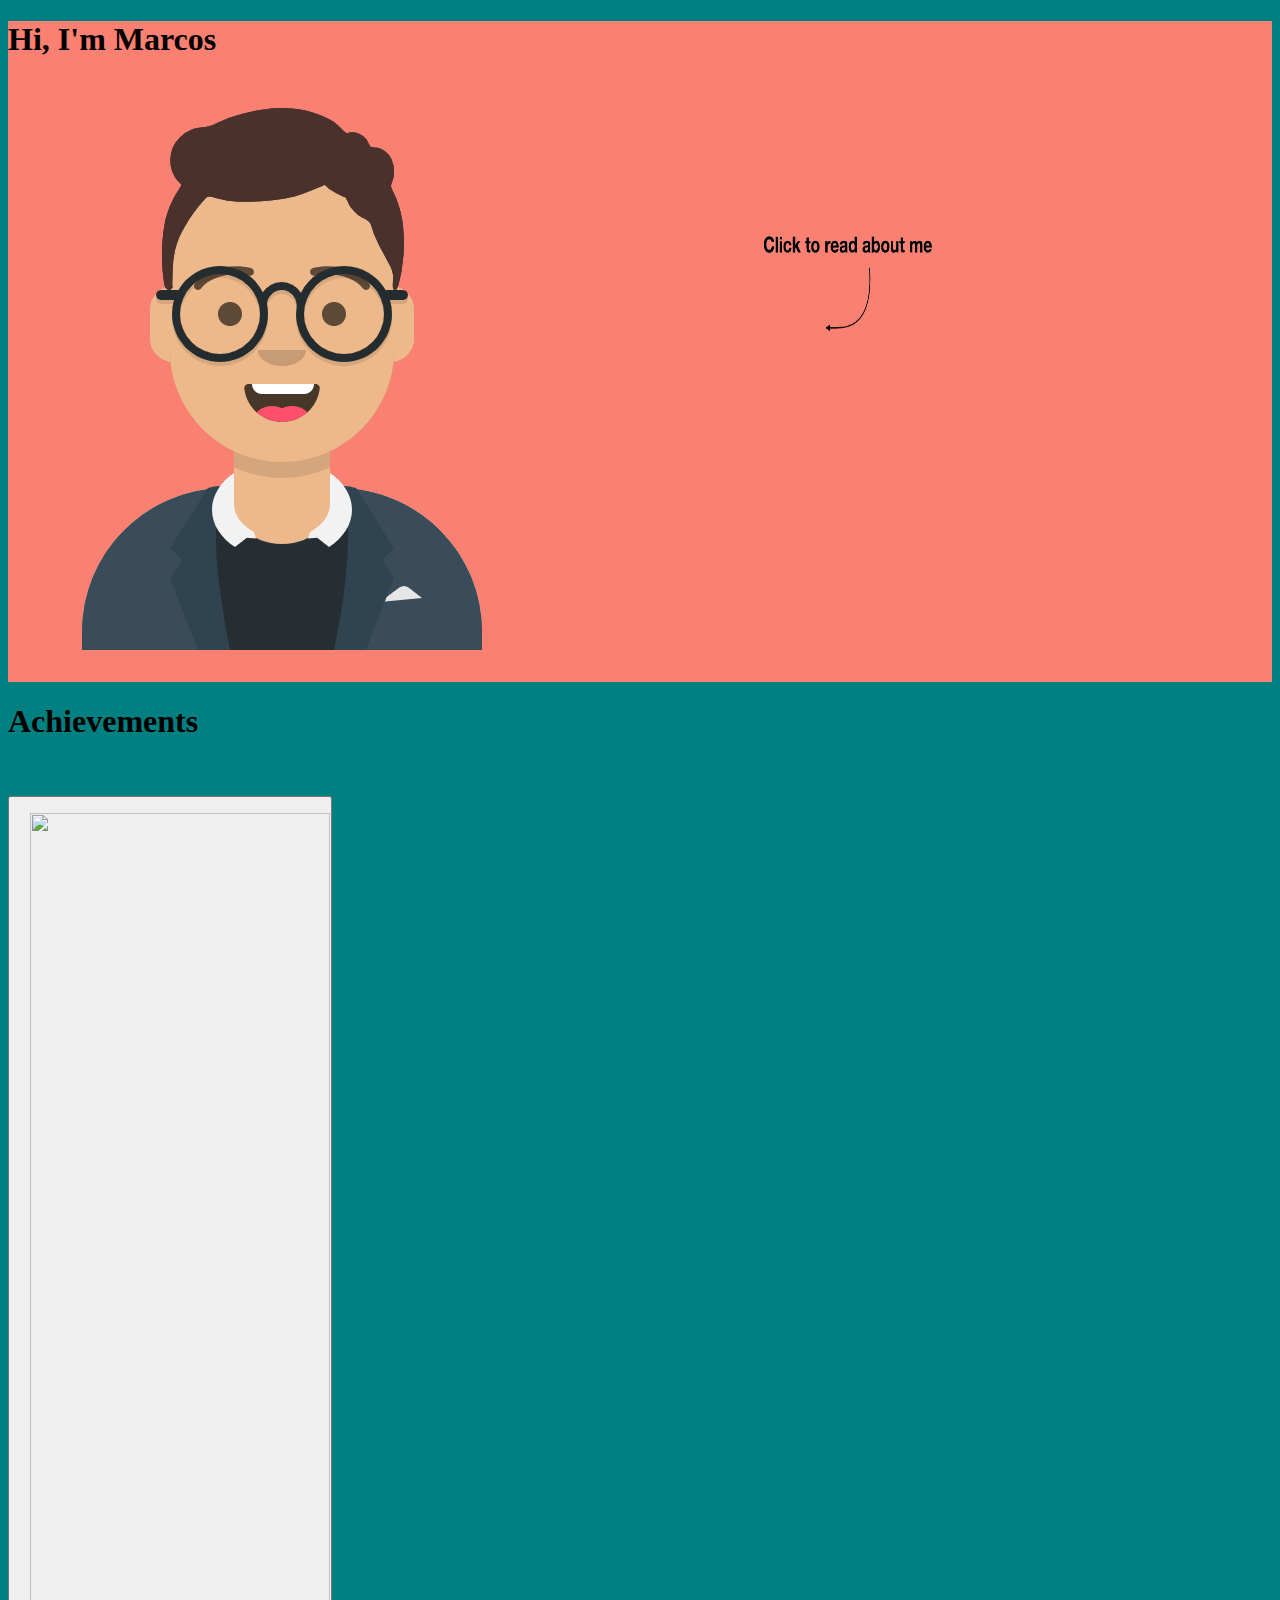
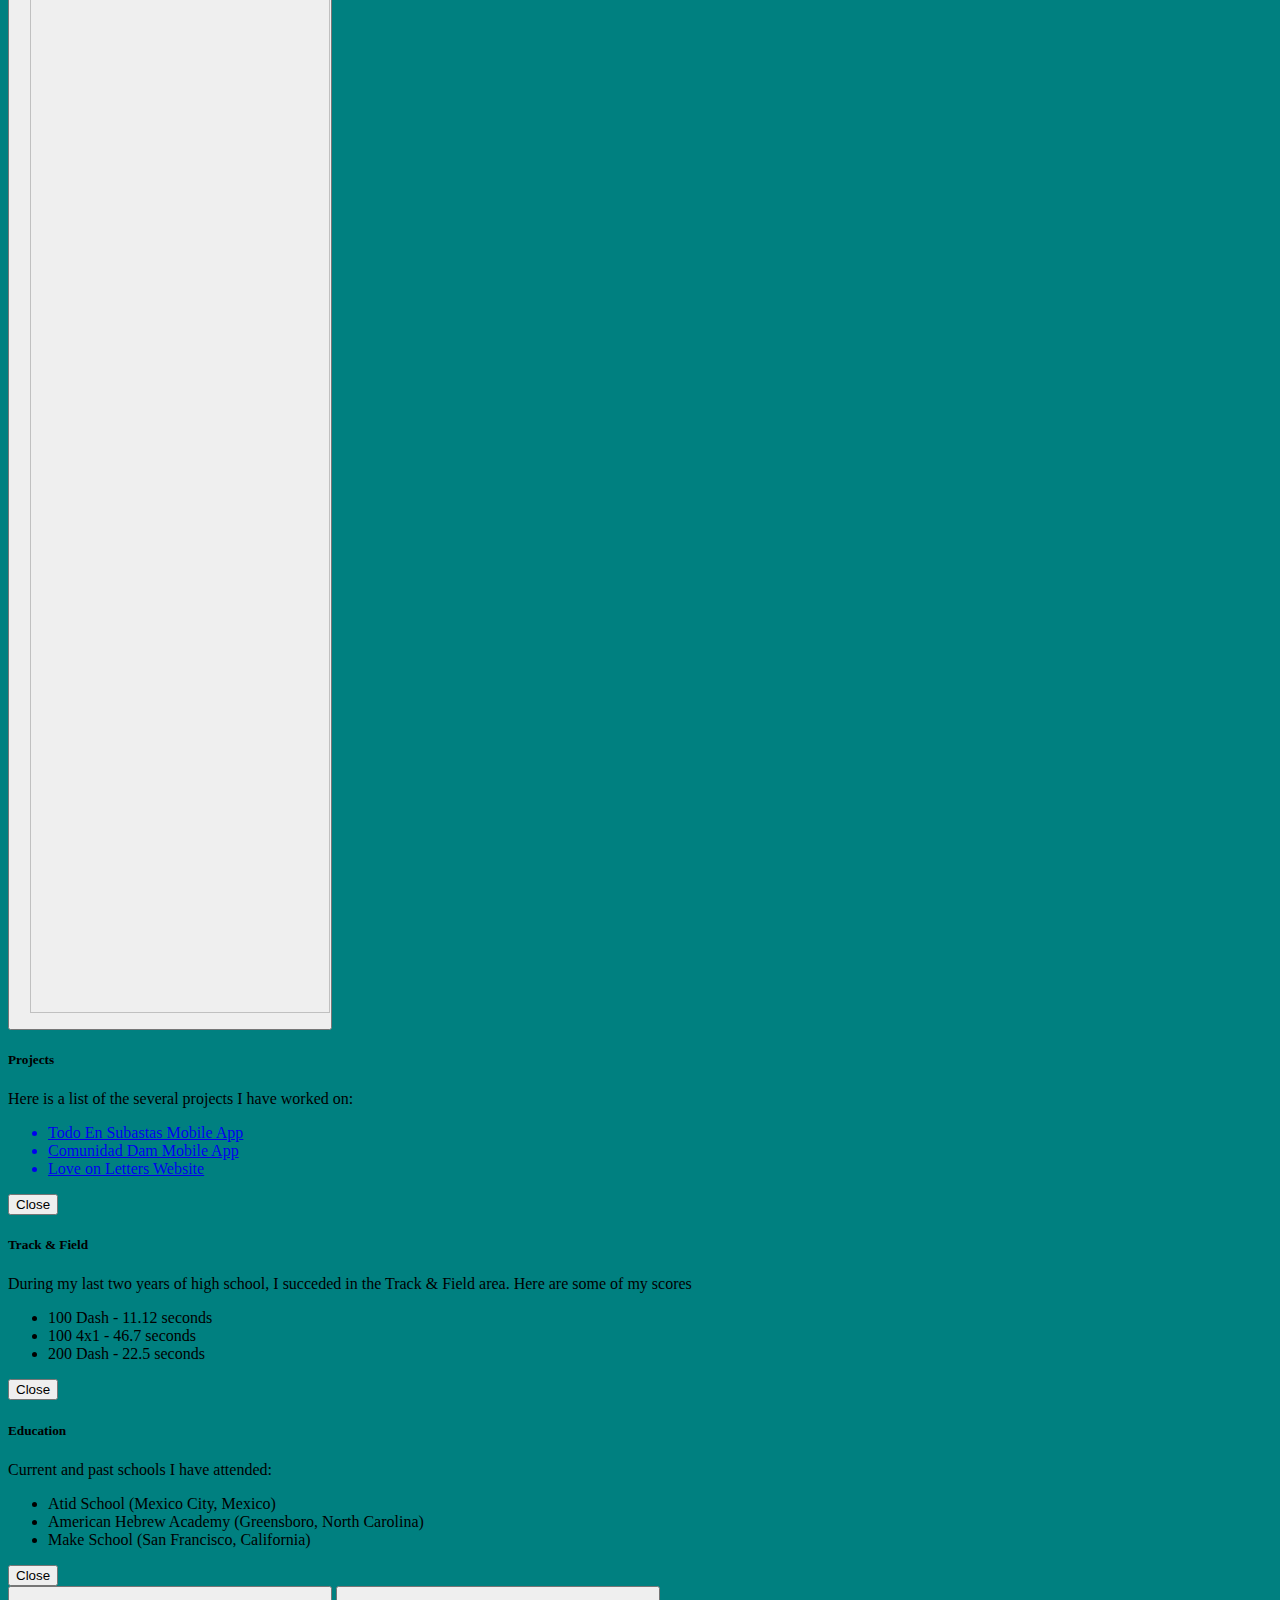
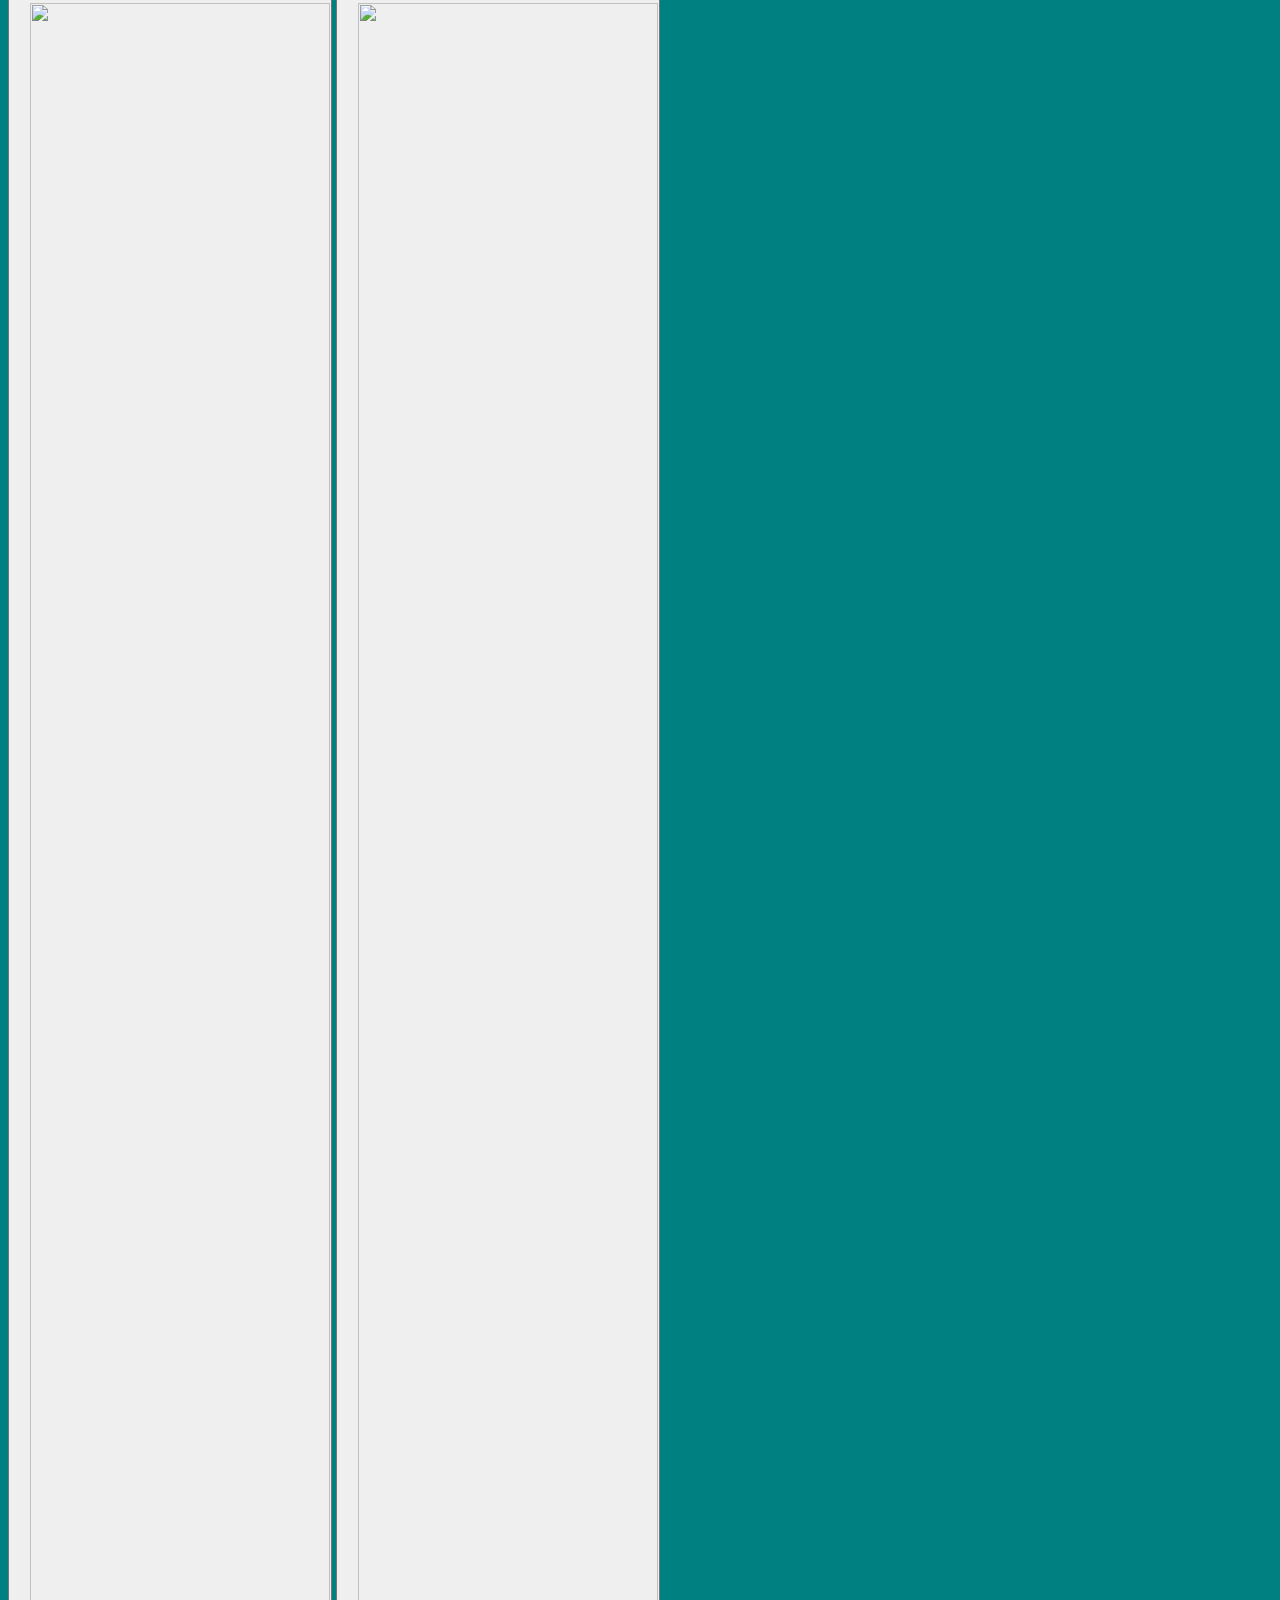
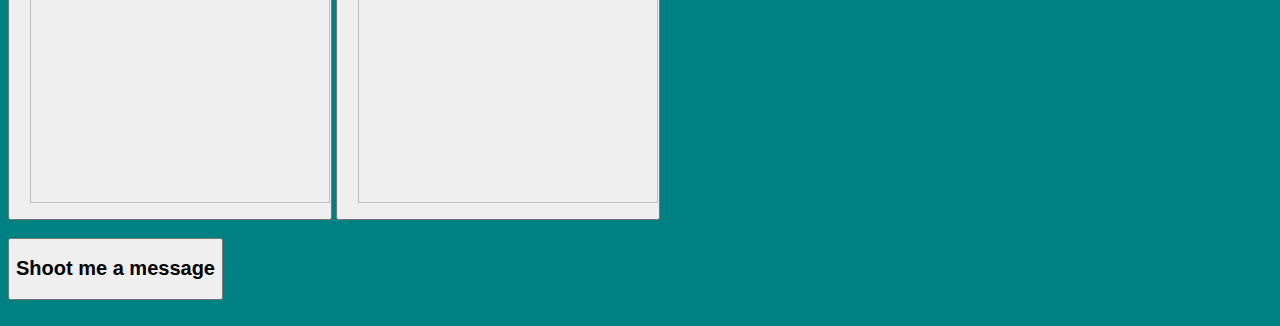
==== index.html @ 0419c3c8 "first commit" ====
<!DOCTYPE html>
<html lang="en">
<head>
    <meta charset="UTF-8">
    <meta name="viewport" content="width=device-width, initial-scale=1.0">
    <title>Plan It</title>
    <link rel="stylesheet" href="styles.css">
    <link rel="stylesheet" href="https://cdn.jsdelivr.net/npm/bootstrap@4.5.3/dist/css/bootstrap.min.css" integrity="sha384-TX8t27EcRE3e/ihU7zmQxVncDAy5uIKz4rEkgIXeMed4M0jlfIDPvg6uqKI2xXr2" crossorigin="anonymous">
</head>
<body>
    <!-- Nav -->
    <!-- <nav class="navbar navbar-light bg-light justify-content-between">
        <img src="/images/avatar-circle.png" alt="" srcset="" width="70">
        <form class="form-inline">
            
            <input class="form-control mr-sm-2" type="search" placeholder="Search" aria-label="Search">
            <button class="btn btn-outline-success my-2 my-sm-0" type="submit">Search</button>
        </form>
    </nav> -->
    <!-- Hero -->
    <div class="hero">
        <div class="jumbotron jumbotron-fluid text-center">
            <h1 class="display-5">Hi, I'm Marcos</h1>
            <a href="/about-me.html"><img src="/images/avatar.png" alt="" srcset=""></a>
            <img class="about-me-banner" src="images/about-me.png" width="200" height="140">
            <br>
            <br>
            <div>
                <a href="https://github.com/mabadinakach"><i data-feather="github"></i></a>
                <a href="https://www.instagram.com/m4rc0s_ab4d1/"><i data-feather="instagram"></i></a>
            </div>
        </div>
    </div>
    
    <div class="work">
        <div class="container text-center">
            <h1>Achievements</h1>
            <p>&nbsp;</p>
            <div class="card-columns">
                <button type="button" class="btn btn-primary-outline" data-toggle="modal" data-target=".projects-modal"><div class="card text-center">
                    <div class="textWithBlurredBg">
                        <img src="https://www.flaticon.com/svg/static/icons/svg/922/922656.svg" width="50" height="300" class="card-img-top">
                        <h3>Projects</h3>
                    </div>
                </div></button>
                
                <!-- Projects Modal -->
                <div class="modal fade projects-modal" tabindex="-1" role="dialog" aria-labelledby="mySmallModalLabel" aria-hidden="true">
                    <div class="modal-dialog modal-lg">
                        
                        <div class="modal-content">
                            <div class="modal-header">
                                <h5 class="modal-title" id="exampleModalLabel">Projects</h5>
                            </div>
                            <div class="modal-body">
                                <p>Here is a list of the several projects I have worked on:</p>
                                <ul>
                                    <a href="todoensubastas.com"><li>Todo En Subastas Mobile App</li></a>
                                    <a href="http://comunidaddam.webflow.com"><li>Comunidad Dam Mobile App</li></a>
                                    <a href="https://loveonletters.com"><li>Love on Letters Website</li></a>
                                </ul>
                            </div>
                            <div class="modal-footer">
                                <button type="button" class="btn btn-secondary" data-dismiss="modal">Close</button>
                              </div>
                        </div>
                    </div>
                </div>

                <!-- Track And Field Modal -->
                <div class="modal fade track-modal" tabindex="-1" role="dialog" aria-labelledby="mySmallModalLabel" aria-hidden="true">
                    <div class="modal-dialog modal-lg">
                        
                        <div class="modal-content">
                            <div class="modal-header">
                                <h5 class="modal-title" id="exampleModalLabel">Track & Field</h5>
                            </div>
                            <div class="modal-body">
                                <p>During my last two years of high school, I succeded in the Track & Field area. Here are some of my scores</p>
                                <ul>
                                    <li>100 Dash - 11.12 seconds</li>
                                    <li>100 4x1 - 46.7 seconds</li>
                                    <li>200 Dash - 22.5 seconds</li>
                                </ul>
                            </div>
                            <div class="modal-footer">
                                <button type="button" class="btn btn-secondary" data-dismiss="modal">Close</button>
                              </div>
                        </div>
                    </div>
                </div>

                <!-- Education Modal -->
                <div class="modal fade education-modal" tabindex="-1" role="dialog" aria-labelledby="mySmallModalLabel" aria-hidden="true">
                    <div class="modal-dialog modal-lg">
                        
                        <div class="modal-content">
                            <div class="modal-header">
                                <h5 class="modal-title" id="exampleModalLabel">Education</h5>
                            </div>
                            <div class="modal-body">
                                <p>Current and past schools I have attended:</p>
                                <ul>
                                    <li>Atid School (Mexico City, Mexico)</li>
                                    <li>American Hebrew Academy (Greensboro, North Carolina)</li>
                                    <li>Make School (San Francisco, California)</li>
                                </ul>
                            </div>
                            <div class="modal-footer">
                                <button type="button" class="btn btn-secondary" data-dismiss="modal">Close</button>
                              </div>
                        </div>
                    </div>
                </div>

                <button type="button" class="btn btn-primary-outline" data-toggle="modal" data-target=".track-modal"><div class="card text-center">
                    <div class="textWithBlurredBg">
                        <img src="https://www.flaticon.com/svg/static/icons/svg/2553/2553967.svg" width="50" height="300" class="card-img-top">
                        <h3>Track & Field</h3>
                    </div>
                </div></button>

                <button type="button" class="btn btn-primary-outline" data-toggle="modal" data-target=".education-modal"><div class="card text-center">
                    <div class="textWithBlurredBg">
                        <img src="https://www.flaticon.com/svg/static/icons/svg/3626/3626807.svg" width="50" height="300" class="card-img-top">
                        <h3>Education</h3>
                    </div>
                </div></button>

            </div>
            <br>
            <a href="contact.html"><button type="button" class="btn btn-lg btn-light"><h2>Shoot me a message</h2></button></a>
        </div>
    </div>
    <br>
    
    
    
    
    <!-- <div class="text-center">
        <img class="img-fluid text-center" src="/images/myAvatar.svg" alt="" srcset="" height="300" width="300">
        <div class="container">
            <h1 class="display-3">Hey!</h1>
            <br>
            <p class="lead">My name is Marcos Abadi, I am a software engineer</p>
            <br>
            <button type="button" class="btn btn-primary mr-2">Create an Account</button>
        </div>
    </div> -->
    
    
    <!-- Block - Info -->
    <!-- Footer -->
    
    <!-- Scripts -->
    <script src="https://unpkg.com/feather-icons"></script>
    <script src="https://code.jquery.com/jquery-3.5.1.slim.min.js" integrity="sha384-DfXdz2htPH0lsSSs5nCTpuj/zy4C+OGpamoFVy38MVBnE+IbbVYUew+OrCXaRkfj" crossorigin="anonymous"></script>
    <script src="https://cdn.jsdelivr.net/npm/bootstrap@4.5.3/dist/js/bootstrap.bundle.min.js" integrity="sha384-ho+j7jyWK8fNQe+A12Hb8AhRq26LrZ/JpcUGGOn+Y7RsweNrtN/tE3MoK7ZeZDyx" crossorigin="anonymous"></script>
    <script>
        feather.replace()
    </script>
</body>
</html>
---- styles.css ----
body {
    background-color: teal !important;
}

img {
    padding: 10px;
}

/* .card-img {
    transition: all 1s ease;
    -webkit-filter: blur(0px); 
    filter: blur(0px);
}

.card:hover > *:not(.card-img-overlay) {
    transition: all 1s ease;
    -webkit-filter: blur(5px); 
    filter: blur(5px);
} */

.textWithBlurredBg{
    width:300px;
    height:auto;
    display:inline-block;
    position:relative;
    transition:.3s;
    margin:4px;
  }

  .about-me-banner {
    position: absolute;
    right: 25%;
    top: 200px;
    z-index: 99999;

  }
  
  .textWithBlurredBg img{
    width:100%;
    height:100%;
    transition:.3s;
    border-radius:4px;
  }

  .data-feather {
    size: 100px;
}

  .textWithBlurredBg:hover img{
    filter:blur(2px) brightness(80%);
    box-shadow:0 0 0px cyan;
  }
   
  .textWithBlurredBg :not(img){
    position:absolute;
    z-index:1;
    top:30%;
    width:100%;
    text-align:center;
    color:gold;
    opacity:0;
    transition:.3s;
  }
  
  .textWithBlurredBg h3{
    top:50%
  }
  
  .textWithBlurredBg:hover :not(img){
    opacity:1;
  }


.hero .jumbotron {
    background-color: salmon;
}
.jumbotron {
    padding-bottom: 0; 
}

.work .jumbotron-work {
    background-color: teal;
}
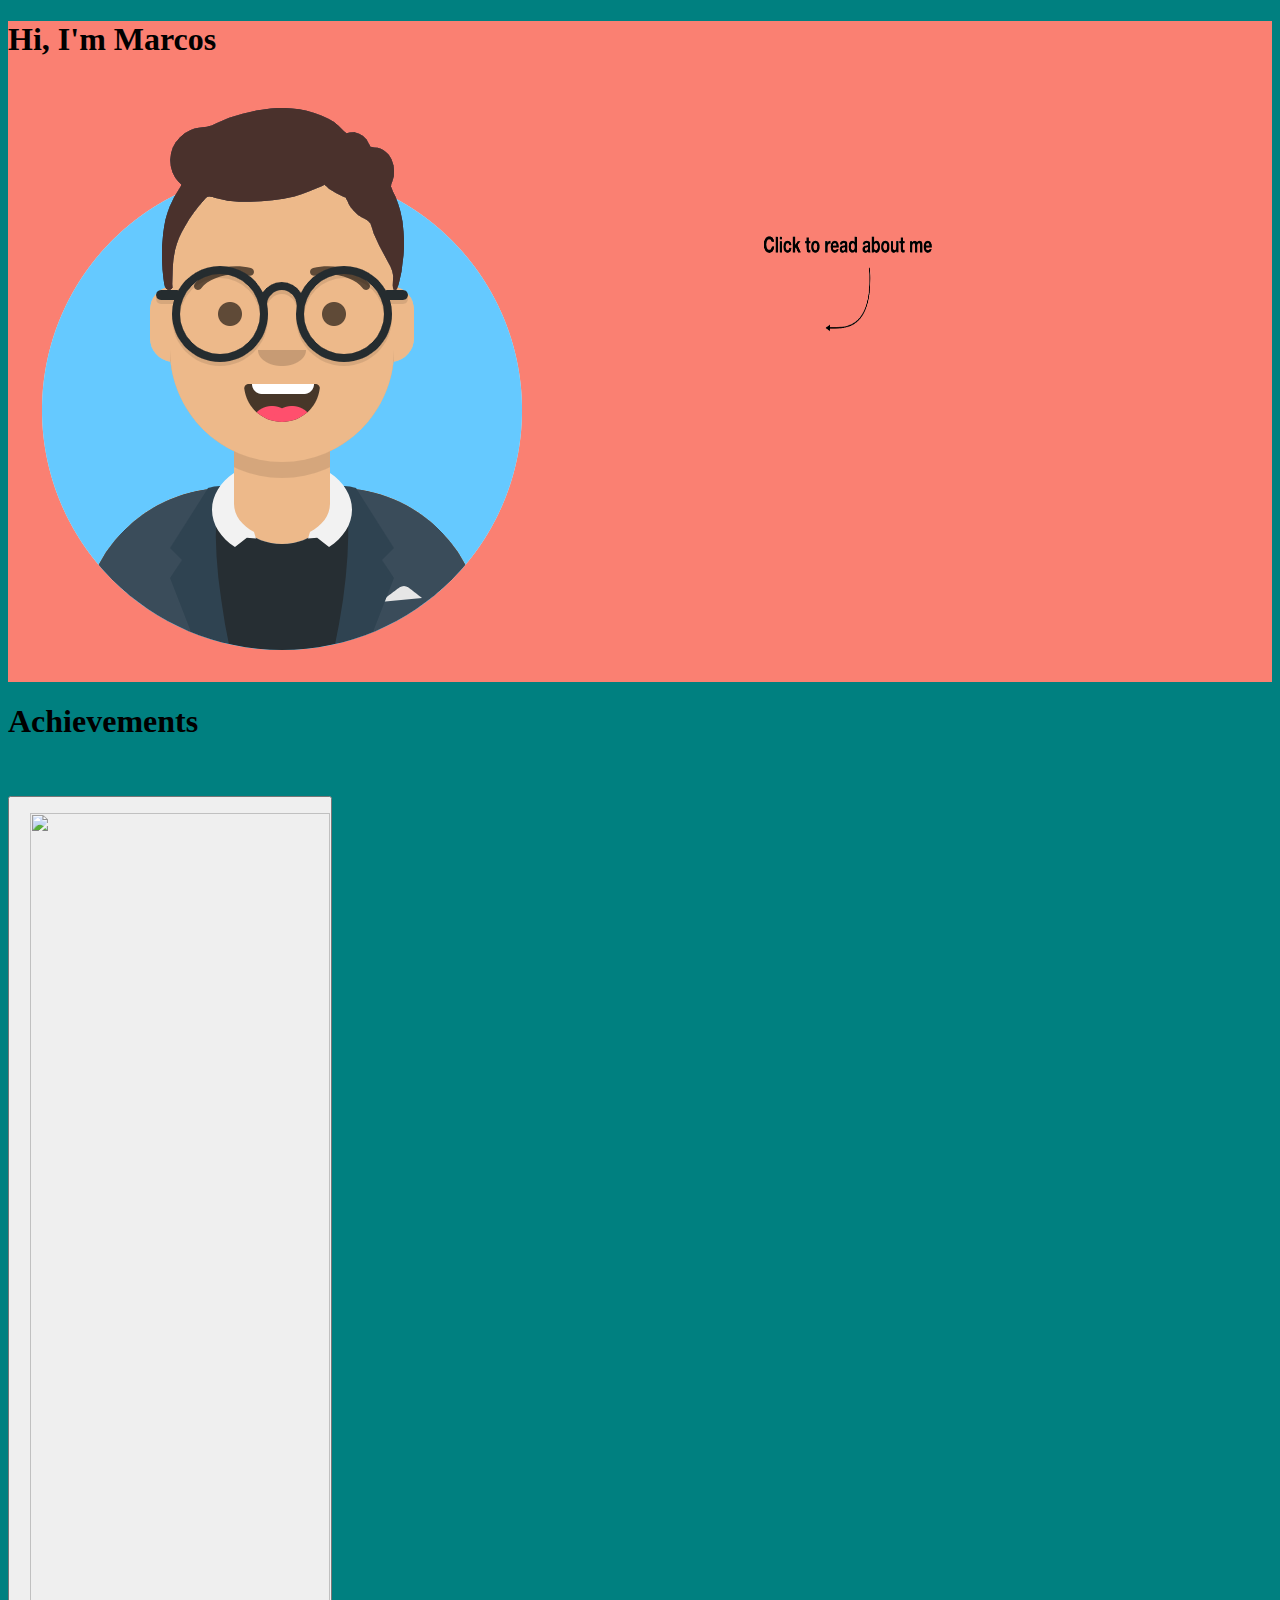
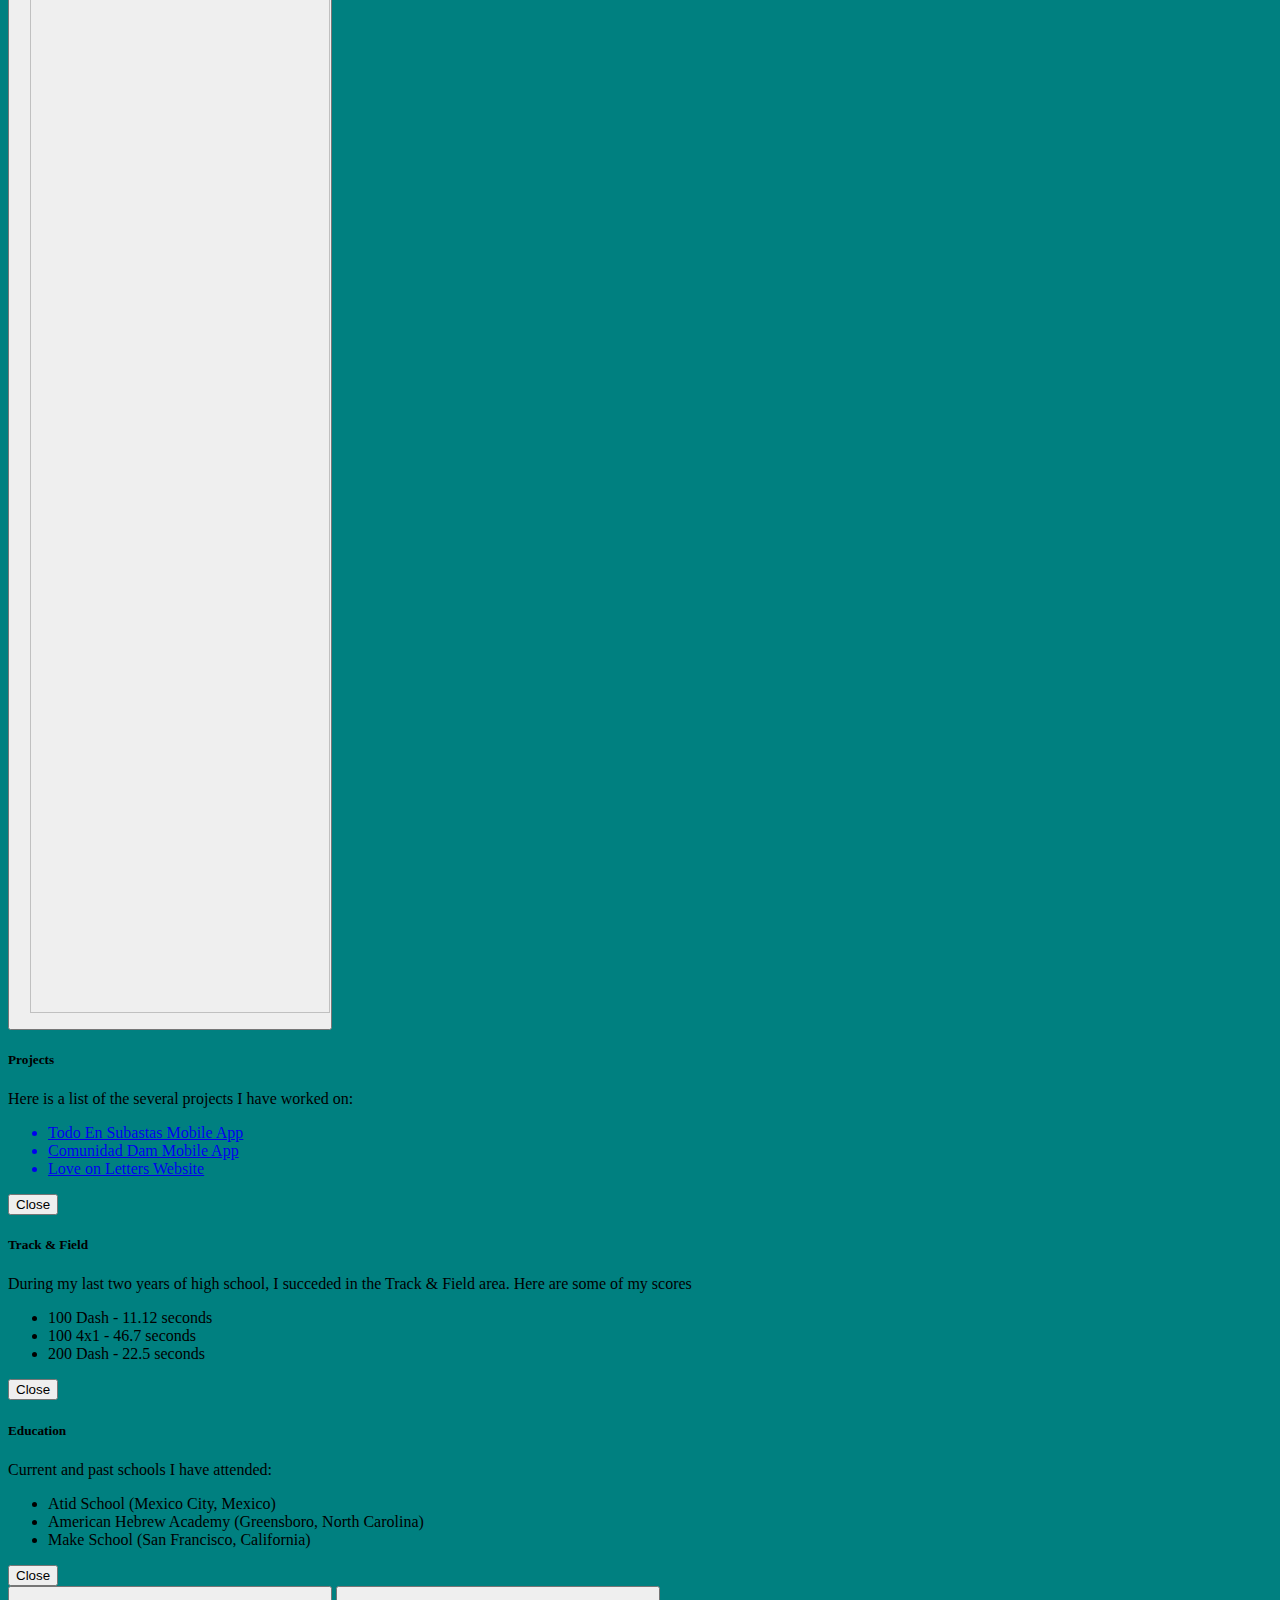
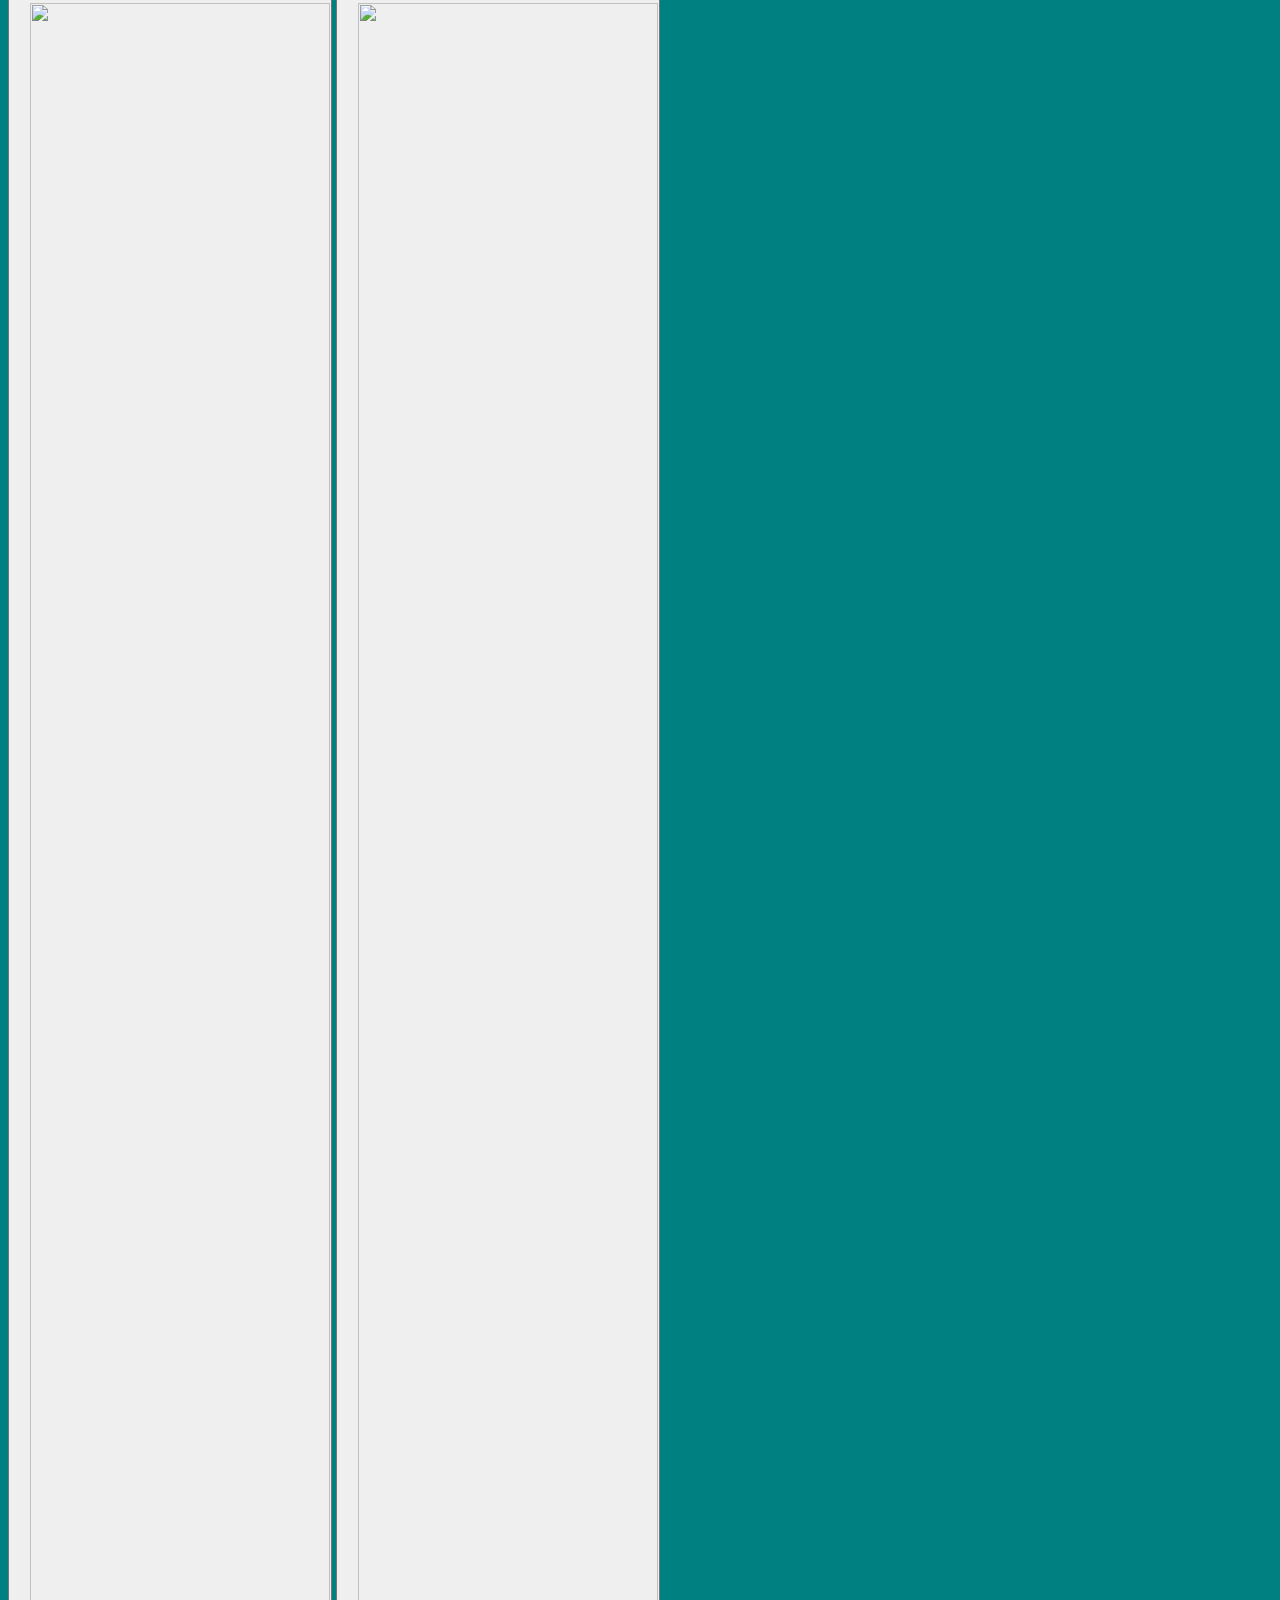
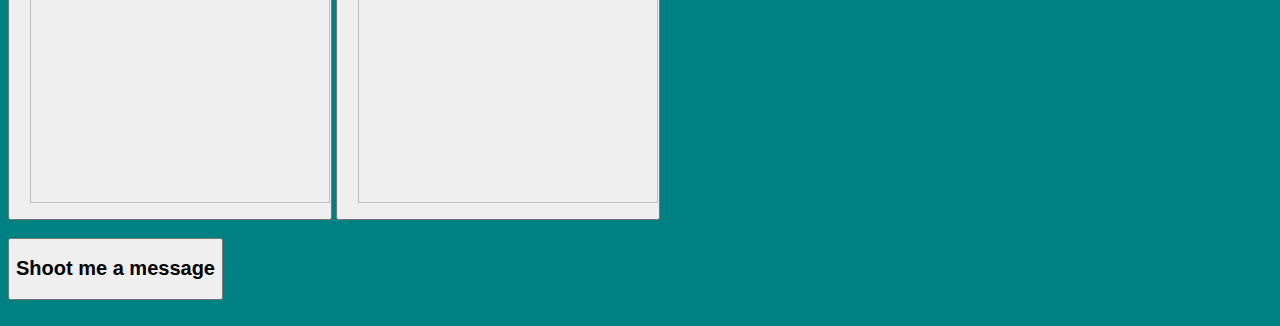
==== commit bbc23727: "Update index.html" ====
--- a/index.html
+++ b/index.html
@@ -3,7 +3,7 @@
 <head>
     <meta charset="UTF-8">
     <meta name="viewport" content="width=device-width, initial-scale=1.0">
-    <title>Plan It</title>
+    <title>Marcos Abadi Portfolio</title>
     <link rel="stylesheet" href="styles.css">
     <link rel="stylesheet" href="https://cdn.jsdelivr.net/npm/bootstrap@4.5.3/dist/css/bootstrap.min.css" integrity="sha384-TX8t27EcRE3e/ihU7zmQxVncDAy5uIKz4rEkgIXeMed4M0jlfIDPvg6uqKI2xXr2" crossorigin="anonymous">
 </head>
@@ -21,7 +21,7 @@
     <div class="hero">
         <div class="jumbotron jumbotron-fluid text-center">
             <h1 class="display-5">Hi, I'm Marcos</h1>
-            <a href="/about-me.html"><img src="/images/avatar.png" alt="" srcset=""></a>
+            <a href="about.html"><img src="/images/avatar-circle.png" alt="" srcset=""></a>
             <img class="about-me-banner" src="images/about-me.png" width="200" height="140">
             <br>
             <br>
@@ -160,4 +160,4 @@
         feather.replace()
     </script>
 </body>
-</html>+</html>
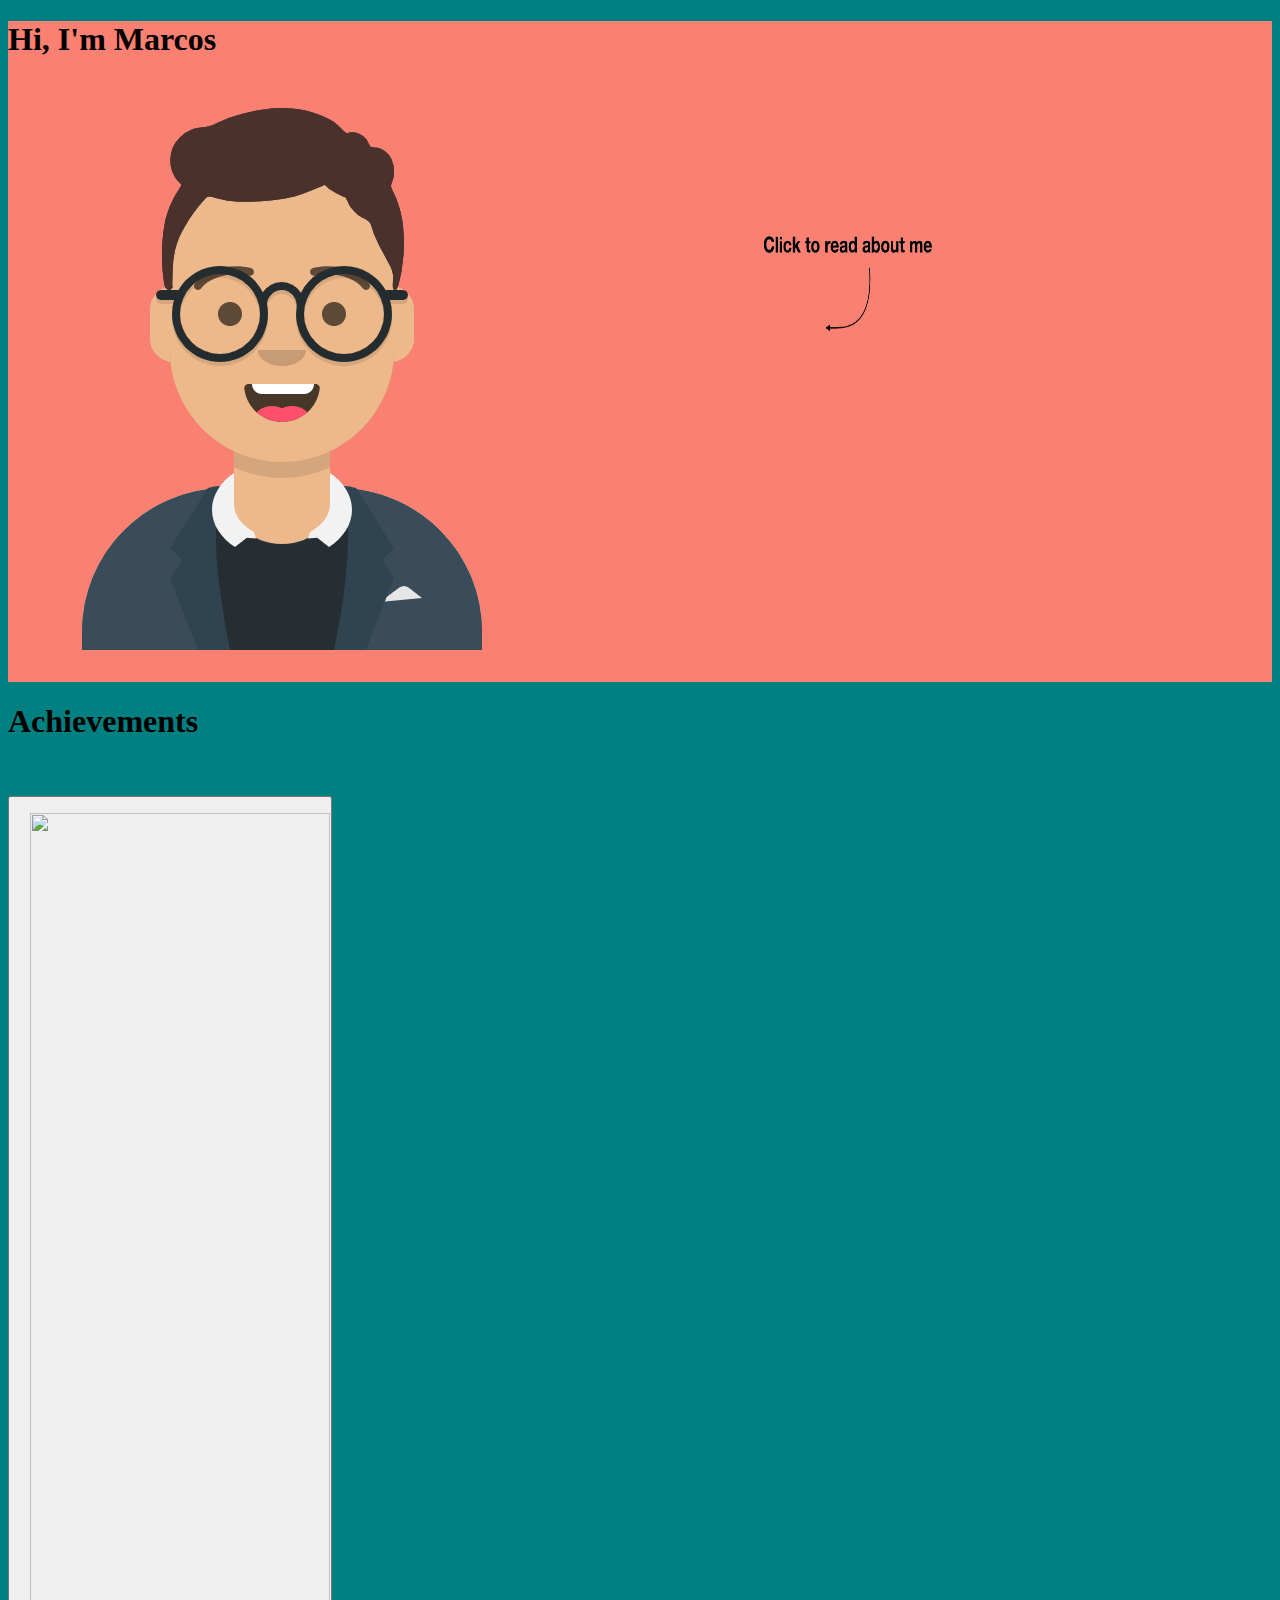
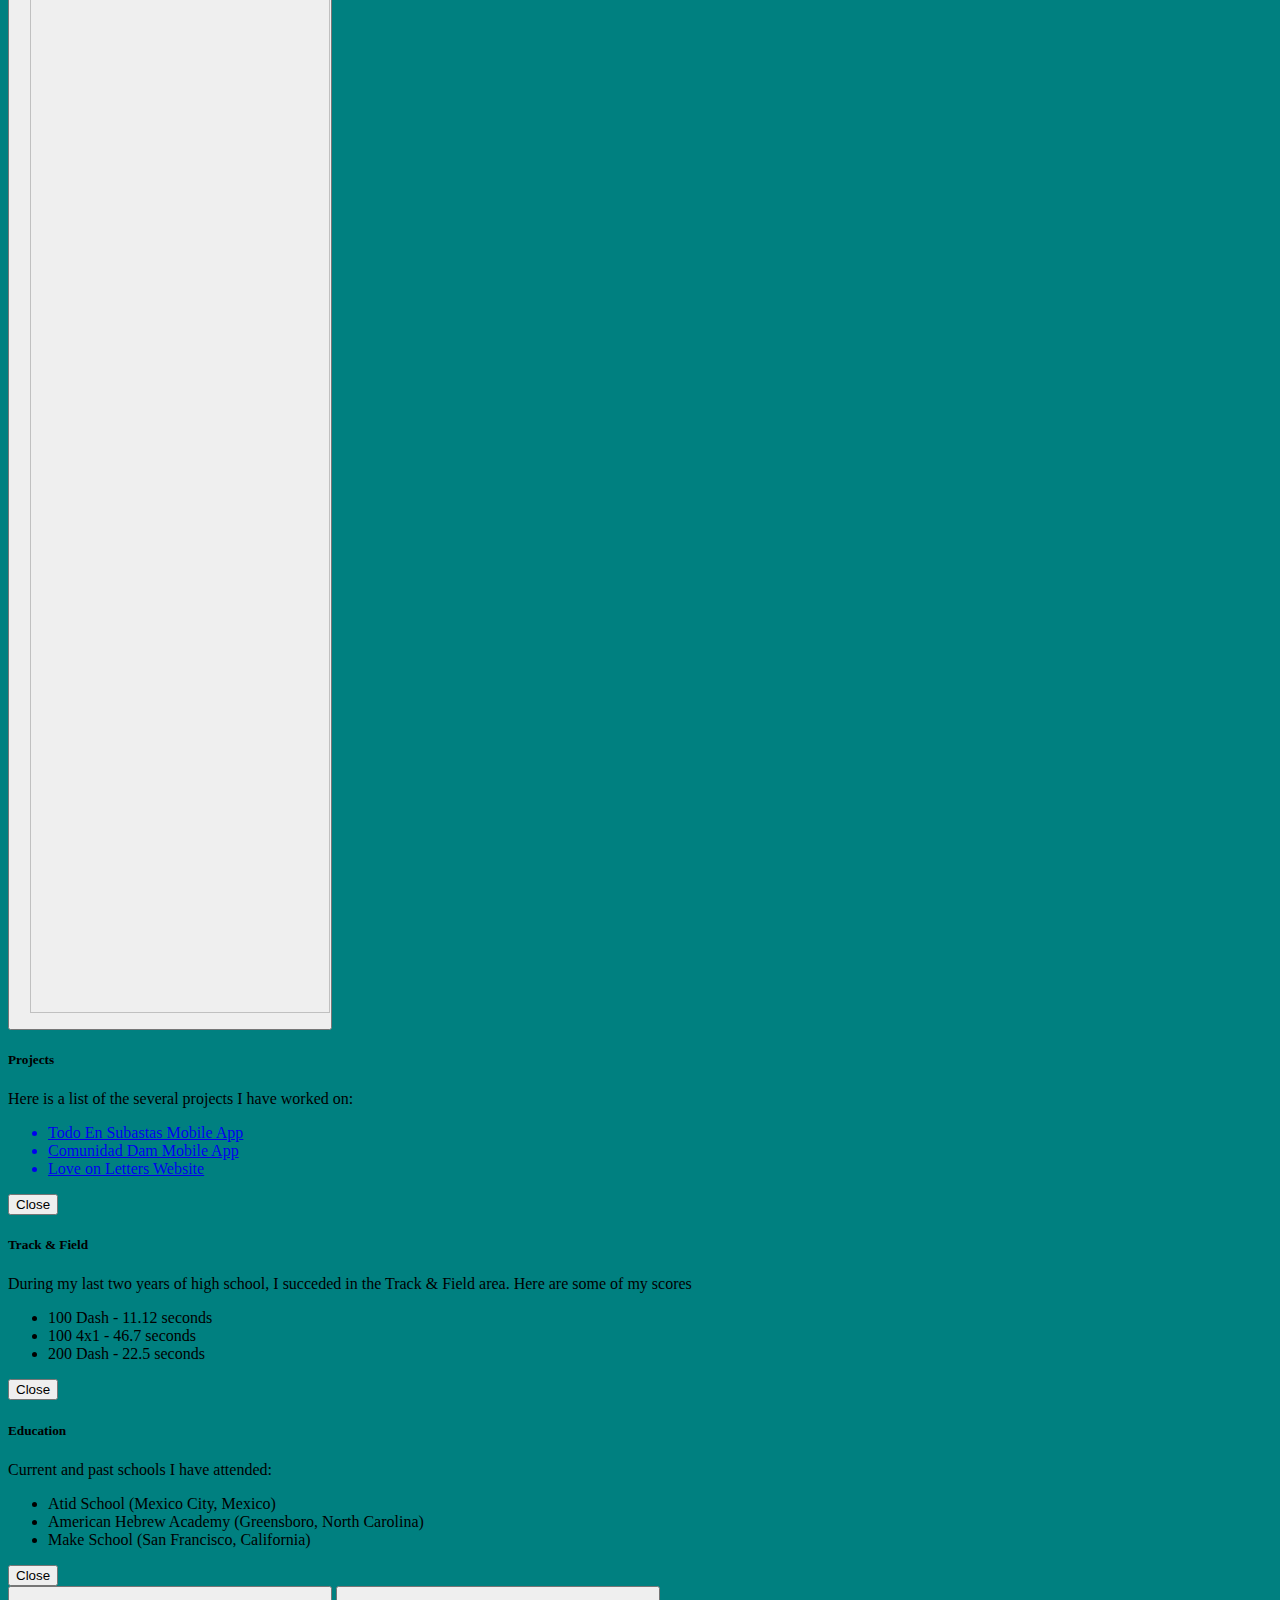
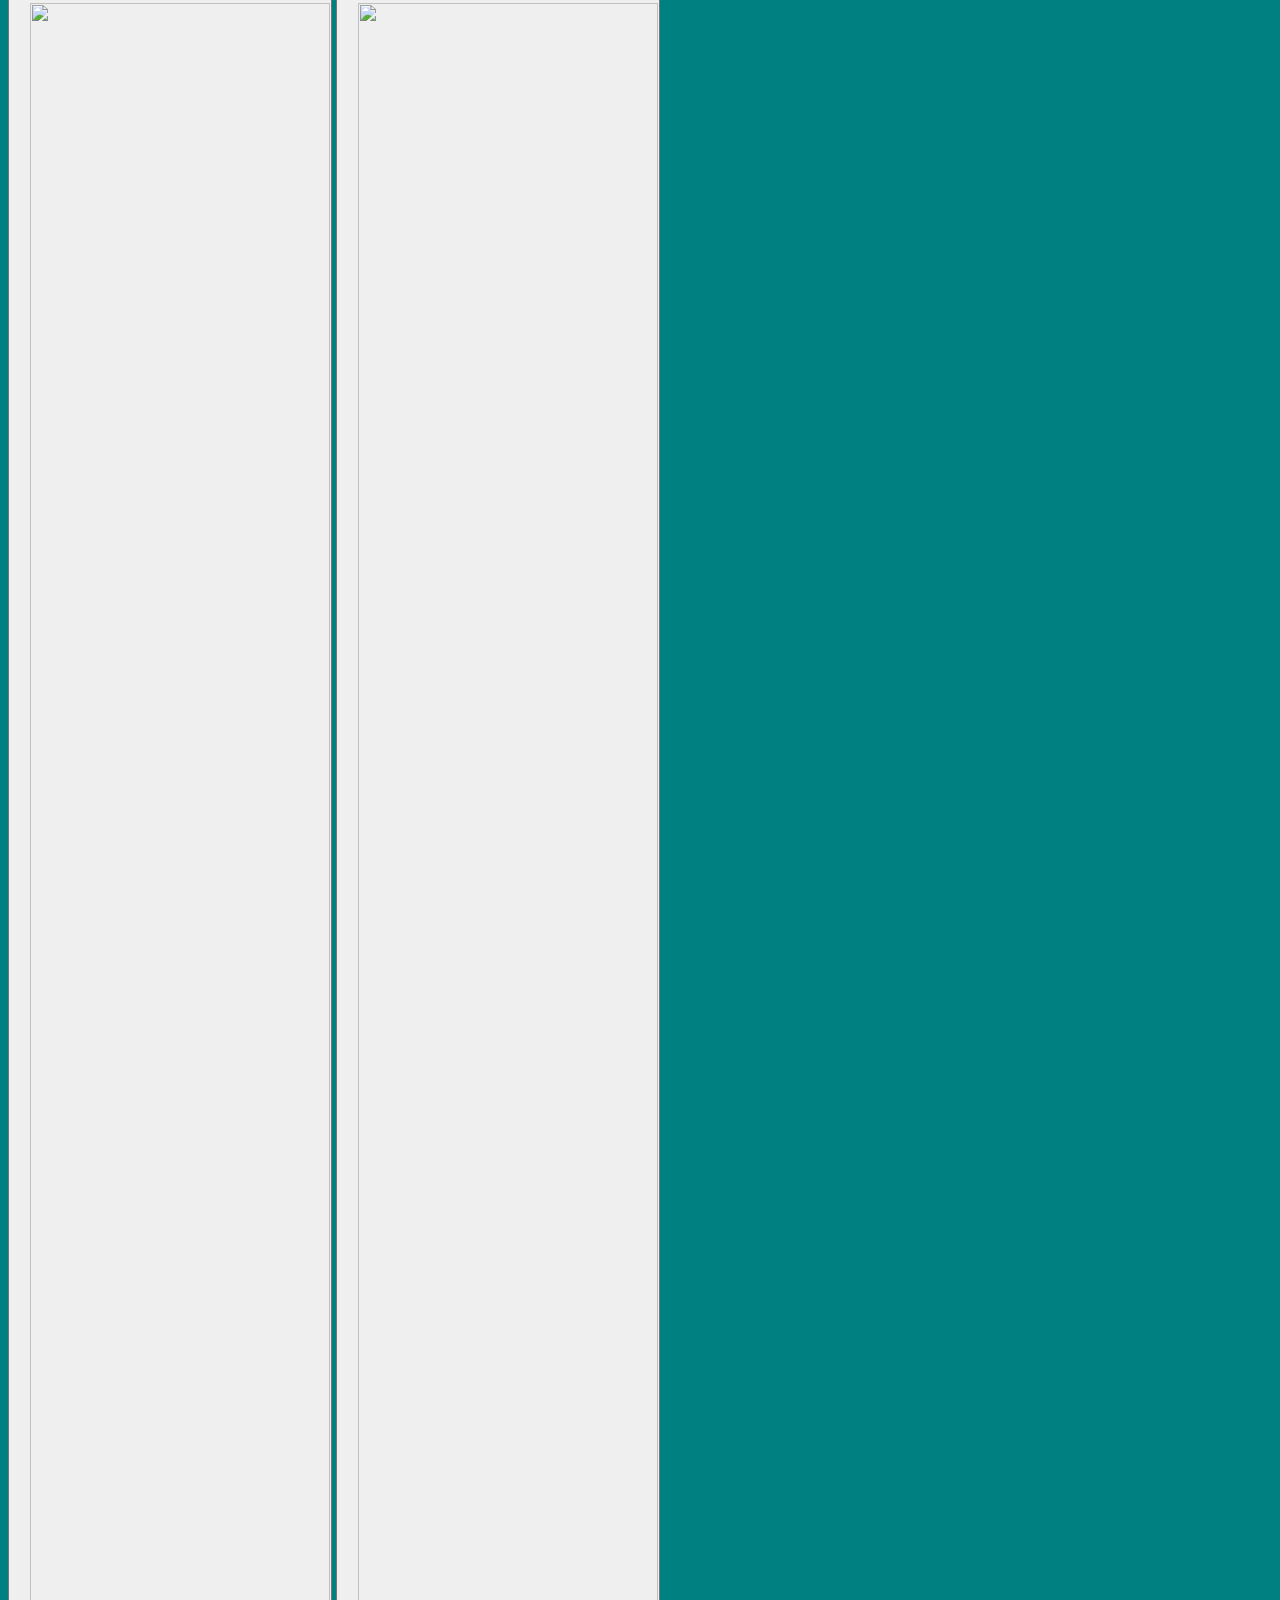
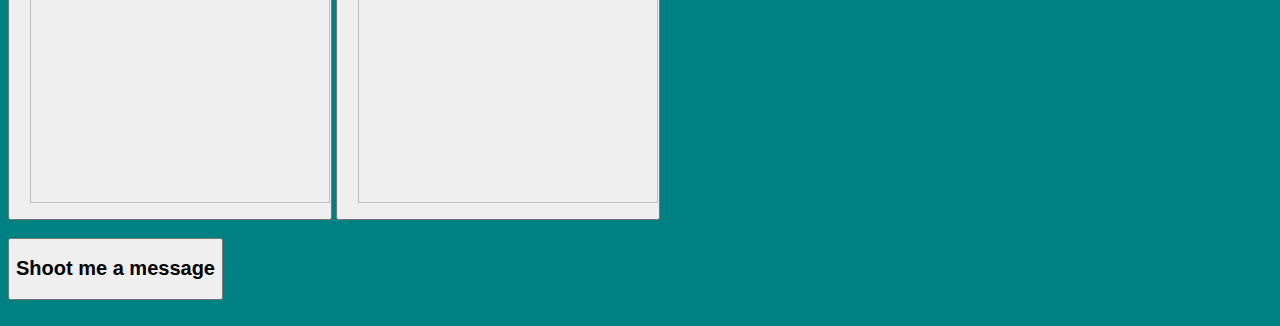
==== commit e752934b: "Update index.html" ====
--- a/index.html
+++ b/index.html
@@ -21,7 +21,7 @@
     <div class="hero">
         <div class="jumbotron jumbotron-fluid text-center">
             <h1 class="display-5">Hi, I'm Marcos</h1>
-            <a href="about.html"><img src="/images/avatar-circle.png" alt="" srcset=""></a>
+            <a href="about.html"><img src="https://mabadinakach.github.io/Capstone-Project/images/avatar.png" alt="" srcset=""></a>
             <img class="about-me-banner" src="images/about-me.png" width="200" height="140">
             <br>
             <br>
